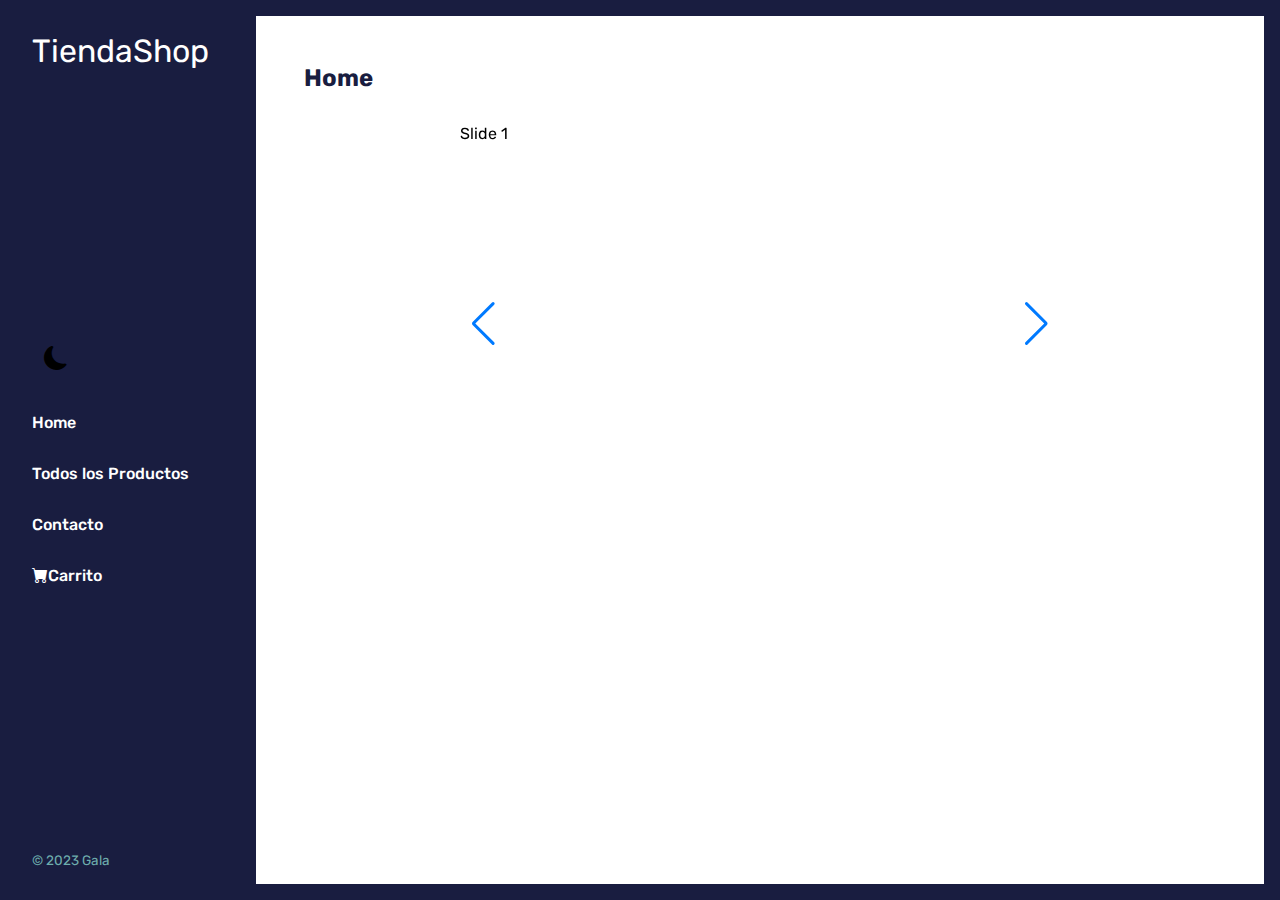
==== index.html @ fe762f44 "primer commit" ====
<!DOCTYPE html>
<html lang="es">
<head>
    <meta charset="UTF-8">
    <meta name="viewport" content="width=device-width, initial-scale=1.0">
    <link rel="stylesheet" href="https://cdn.jsdelivr.net/npm/bootstrap-icons@1.11.1/font/bootstrap-icons.css">
    <link rel="stylesheet" href="./css/main.css">
    <link href="https://cdn.jsdelivr.net/npm/bootstrap@5.3.2/dist/css/bootstrap.min.css" rel="stylesheet" integrity="sha384-T3c6CoIi6uLrA9TneNEoa7RxnatzjcDSCmG1MXxSR1GAsXEV/Dwwykc2MPK8M2HN" crossorigin="anonymous">
    <link
    rel="stylesheet"
    href="https://cdn.jsdelivr.net/npm/swiper@11/swiper-bundle.min.css"
    />
    <title>Tienda Shop</title>
</head>
<body id="body" class="home-page">
    <div class="barra">
        <aside>
            <header>
                <h1 class="logo">TiendaShop</h1>
            </header>
            <nav>
                <ul class="menu">
                    <li>
                        <button id="modo-oscuro"><i class="bi bi-sun-fill"></i><i class="bi bi-moon-fill"></i></button>
                    </li>
                    <li>
                        <a class="boton-menu" href="./index.html">Home</a>
                    </li>
                    <li>
                        <a class="boton-menu" href="./pages/productos.html">Todos los Productos</a>
                    </li>
                    <li>
                        <a class="boton-menu" href="./pages/contactos.html">Contacto</a>
                    </li>
                    <li>
                        <a class="boton-carrito boton-menu" href="./pages/carrito.html"><i class="bi bi-cart-fill"></i>Carrito <span class="numero"> </span></a>
                    </li>
                </ul>
            </nav>
            <footer>
              <p class="texto-footer">© 2023 Gala</p>
          </footer>
        </aside>
        <main>
            <h2 class="titulo-principal">Home</h2>
            <div class="swiper">
                <!-- Additional required wrapper -->
                <div class="swiper-wrapper">
                  <!-- Slides -->
                  <div class="swiper-slide">Slide 1</div>
                  <div class="swiper-slide">Slide 2</div>
                  <div class="swiper-slide">Slide 3</div>
                  ...
                </div>
                <!-- If we need pagination -->
                <div class="swiper-pagination"></div>
              
                <!-- If we need navigation buttons -->
                <div class="swiper-button-prev"></div>
                <div class="swiper-button-next"></div>
              
                <!-- If we need scrollbar -->
                <div class="swiper-scrollbar"></div>
              </div>
        </main>
    </div>
    <script src="https://cdn.jsdelivr.net/npm/swiper@11/swiper-bundle.min.js"></script>
    <script src="./js/main.js"></script>
</body>
</html>
---- css/main.css ----
@import url('https://fonts.googleapis.com/css2?family=Rubik:wght@300;400;500;600;700;800;900&display=swap');

* {
    margin: 0;
    padding: 0;
    box-sizing: border-box;
    font-family: 'rubik', sans-serif;
}
ul {
    list-style: none;
}
.barra {
    display: grid;
    grid-template-columns: 1fr 4fr;
    background-color: rgb(25, 29, 64);
}
aside {
    padding: 2rem;
    color: rgb(255, 255, 255);
    height: 100vh;
    top: 0;
    position: sticky;
    display: flex;
    flex-direction: column;
    justify-content: space-between;
}
.logo {
    font-weight: 400;
    font-size: 2rem;
}
.menu {
    display: flex;
    flex-direction: column;
    gap: 2rem;
}
.boton-menu{
    background-color: transparent;
    color: white;
    border: 0;
    align-items: center;
    font-weight: 500;
    text-decoration: none;
}

.texto-footer {
    color: rgb(110, 173, 173);
    font-size: .85rem;
}
main {
    background-color: white;
    margin: 1rem;
    padding: 2rem;
    margin-left: 0;
    padding: 3rem;
}
.titulo-principal {
   color: rgb(25, 29, 64);
   margin-bottom: 2rem;
}

.notificacion {
    display: none;
    position: fixed;
    bottom: 20px;
    right: 20px;
    background-color: #333;
    color: white;
    padding: 10px 20px;
    border-radius: 5px;
    z-index: 999;
}

/* estilos del carrusel */

.swiper {
    width: 600px;
    height: 400px;
}
.carrusel-img {
    max-width: 100%;
    max-height: 300px;
    width: auto; 
    height: auto; 
    object-fit: cover; 
}
.swiper-slide {
    position: relative;
}

/* Estilos para el botón de compra */
.comprar-button {
    position: absolute; 
    bottom: 10px; 
    right: 10px; 
    z-index: 1; 
    background: rgba(0, 0, 0, 0.5); 
    color: white;
    border: none;
    border-radius: 5px; 
    padding: 5px 10px; 
    cursor: pointer; 
}

/* estilos de todos los productos */

.container {
    display: flex;
    flex-wrap: wrap;
    justify-content: space-around;
}

.cards {
    width: 250px;
    height: 350px;
    padding: 20px;
    margin: 20px;
    border-radius: 10px;
    box-shadow: 0 4px 8px rgba(0, 0, 0, 0.1); 
    transition: all 0.3s ease; 
}

.cards:hover {
    transform: translateY(-5px); 
    box-shadow: 0 6px 12px rgba(0, 0, 0, 0.15);
}

.container-img {
    width: 100%;
    height: 200px; 
    border-radius: 10px 10px 0 0; 
    overflow: hidden;
}

.container-img img {
    width: 100%;
    height: 100%;
    object-fit: cover; 
}

.container-title {
    font-size: 1.2rem; 
    margin-bottom: 12px; 
    overflow: hidden;
    text-overflow: ellipsis; 
    white-space: nowrap; 
}

.card h4 {
    font-size: 1rem; 
    margin-bottom: 10px; 
}

.add-button {
    font-size: 0.9rem; 
    padding: 8px 12px; 
    background-color: #3498db;
    color: #fff; 
    border: none;
    border-radius: 5px;
    cursor: pointer;
    transition: background-color 0.3s ease; 
}

.add-button:hover {
    background-color: #2980b9; 
}

/* botones de az y za */

#ordenar button {
    padding: 10px 20px;
    margin: 5px;
    border: 1px solid #ccc;
    background-color: #f0f0f0;
    color: #333;
    font-size: 14px;
    cursor: pointer;
    border-radius: 5px;
}

/* estilo del modo oscuro */

.dark-mode main{
    background-color: rgb(51, 51, 51); 
    color: #b8b9bf; 
}
.dark-mode .barra {
    background-color: rgb(10, 10, 27);
}
.dark-mode .titulo-principal {
    color: white;
}
.dark-mode-form {
    color: rgb(0, 0, 0);
}
/* boton del modo oscuro */

#modo-oscuro {
    border: none;
    background: none;
    cursor: pointer;
    padding: 8px;
    transition: background-color 0.3s, color 0.3s;
}

.dark-mode .producto-carrito h3 {
    color: white;
}

/* Estilos para los íconos de luna y sol dentro del botón */

#modo-oscuro i {
    font-size: 1.5rem;
    margin: 0 4px; 
}

#modo-oscuro i.bi-sun-fill {
    display: none;
}

body.dark-mode #modo-oscuro i.bi-sun-fill {
    display: inline-block;
}

body.dark-mode #modo-oscuro i.bi-moon-fill {
    display: none;
}

#modo-oscuro:hover {
    background-color: rgba(0, 0, 0, 0.1);
    border-radius: 50%; 
}

/* Estilos para los productos en el carrito */

.producto-carrito {
    border: 1px solid #ccc;
    padding: 15px;
    margin-bottom: 20px;
    display: flex;
    align-items: center;
    justify-content: space-between;
    transition: all 0.3s ease; 
}

.producto-carrito img {
    max-width: 80px;
    max-height: 80px;
    margin-right: 20px;
}

.producto-carrito h3 {
    margin: 0;
    font-size: 18px;
    color: #333;
}

.producto-carrito p {
    font-weight: bold;
    margin: 0;
    font-size: 16px;
    color: #888;
}

.producto-carrito:hover {
    box-shadow: 0 0 10px rgba(0, 0, 0, 0.1);
    transform: translateY(-3px);
}

/* estilos del formulario */

form {
    max-width: 400px; 
    margin: 20px auto;
    padding: 30px;
    border: 1px solid #ccc;
    border-radius: 8px;
    background: #fff;
    box-shadow: 0 2px 4px rgba(0, 0, 0, 0.1);
}

label, input, textarea {
    margin-bottom: 20px; 
}

input[type="text"],
input[type="email"],
textarea {
    width: calc(100% - 22px); 
    padding: 10px;
    border: 1px solid #ccc;
    border-radius: 5px;
    transition: border-color 0.3s ease; 
}

input[type="text"]:focus,
input[type="email"]:focus,
textarea:focus {
    outline: none;
    border-color: #3498db;
}

input[type="submit"] {
    width: 100%;
    background: #3498db;
    color: white;
    padding: 12px;
    border: none;
    border-radius: 5px;
    cursor: pointer;
    transition: background-color 0.3s ease;
}

input[type="submit"]:hover {
    background: #2980b9; 
}

/* Estilos para resaltar errores del formulario */

input[type="text"], input[type="email"], textarea {
    border: 1px solid #ccc;
    border-radius: 4px;
}

input[type="text"]:invalid, input[type="email"]:invalid, textarea:invalid {
    border: 1px solid red;
}
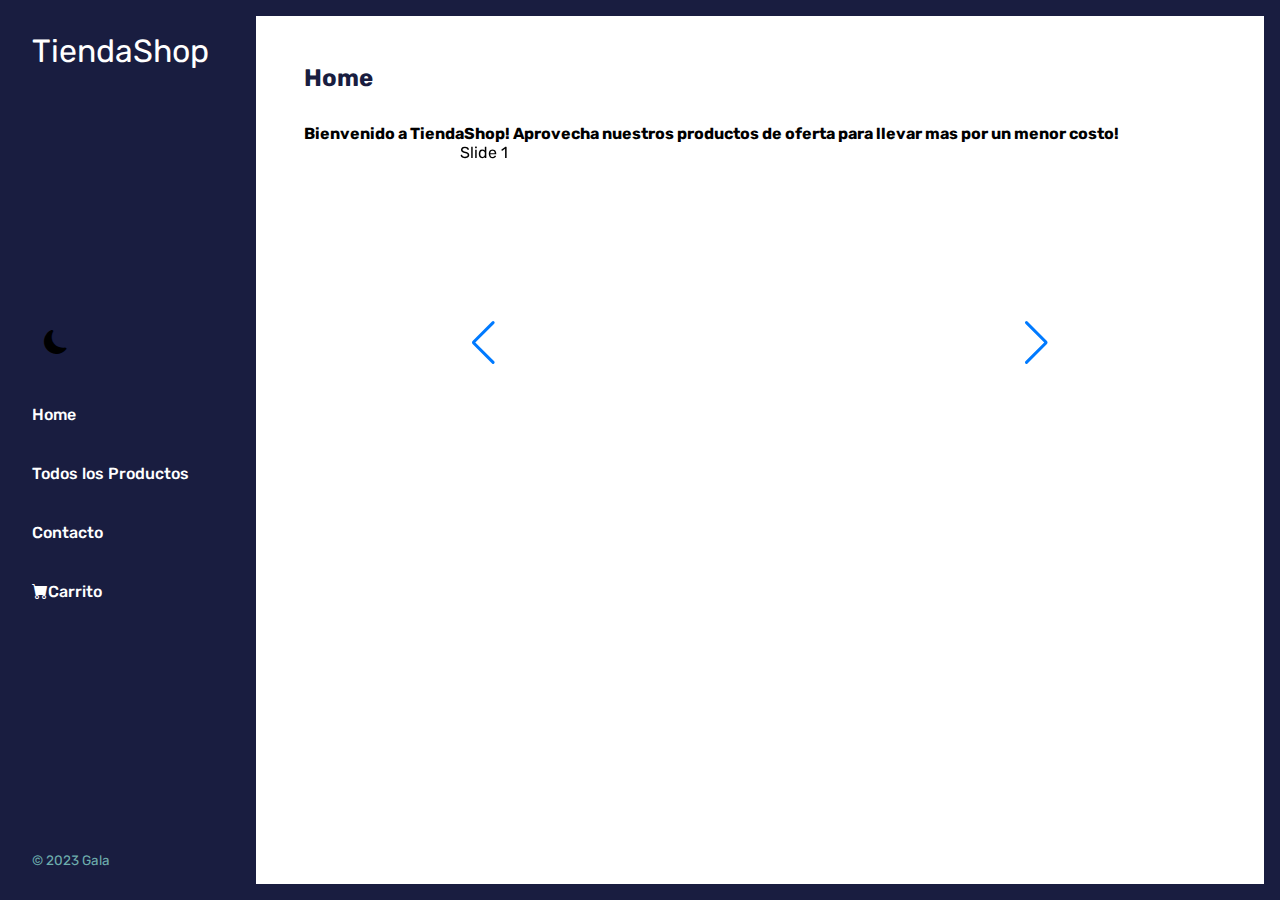
==== commit 681db579: "cambio de estilo, agregamos oferta y llamamos productos del carrusel al carrito" ====
--- a/index.html
+++ b/index.html
@@ -43,6 +43,9 @@
         </aside>
         <main>
             <h2 class="titulo-principal">Home</h2>
+            <h4 class="texto">Bienvenido a TiendaShop!
+                Aprovecha nuestros productos de oferta para llevar mas por un menor costo!
+            </h4>
             <div class="swiper">
                 <!-- Additional required wrapper -->
                 <div class="swiper-wrapper">
--- a/css/main.css
+++ b/css/main.css
@@ -31,7 +31,9 @@
 .menu {
     display: flex;
     flex-direction: column;
-    gap: 2rem;
+    gap: 2.5rem; 
+    padding-top: 1rem; 
+    padding-bottom: 1rem; 
 }
 .boton-menu{
     background-color: transparent;
@@ -40,6 +42,15 @@
     align-items: center;
     font-weight: 500;
     text-decoration: none;
+}
+
+.boton-menu:hover {
+    color: rgb(110, 173, 173);
+    transition: color 0.3s ease; 
+}
+
+.boton-activo {
+    background-color: rgba(110, 173, 173, 0.1); /
 }
 
 .texto-footer {
@@ -87,18 +98,34 @@
     position: relative;
 }
 
+.oferta-banner {
+    position: absolute;
+    top: 10px;
+    left: 10px;
+    background-color: #ff6b6b;
+    color: white;
+    padding: 4px 8px;
+    font-size: 12px;
+    font-weight: bold;
+    border-radius: 4px;
+}
+
+
 /* Estilos para el botón de compra */
 .comprar-button {
     position: absolute; 
     bottom: 10px; 
+    font-size: 0.9rem; 
+    padding: 8px 12px; 
     right: 10px; 
     z-index: 1; 
-    background: rgba(0, 0, 0, 0.5); 
+    background-color: #3498db;
     color: white;
     border: none;
     border-radius: 5px; 
     padding: 5px 10px; 
     cursor: pointer; 
+    transition: background-color 0.3s ease;
 }
 
 /* estilos de todos los productos */
@@ -267,6 +294,23 @@
     transform: translateY(-3px);
 }
 
+.finalizar-compra {
+    background-color: rgb(25, 29, 64);;
+    color: white;
+    border: none;
+    padding: 12px 24px;
+    font-size: 16px;
+    font-weight: bold;
+    text-transform: uppercase;
+    border-radius: 4px;
+    cursor: pointer;
+    transition: background-color 0.3s ease;
+}
+
+.finalizar-compra:hover {
+    background-color: #e74c3c;
+}
+
 /* estilos del formulario */
 
 form {
